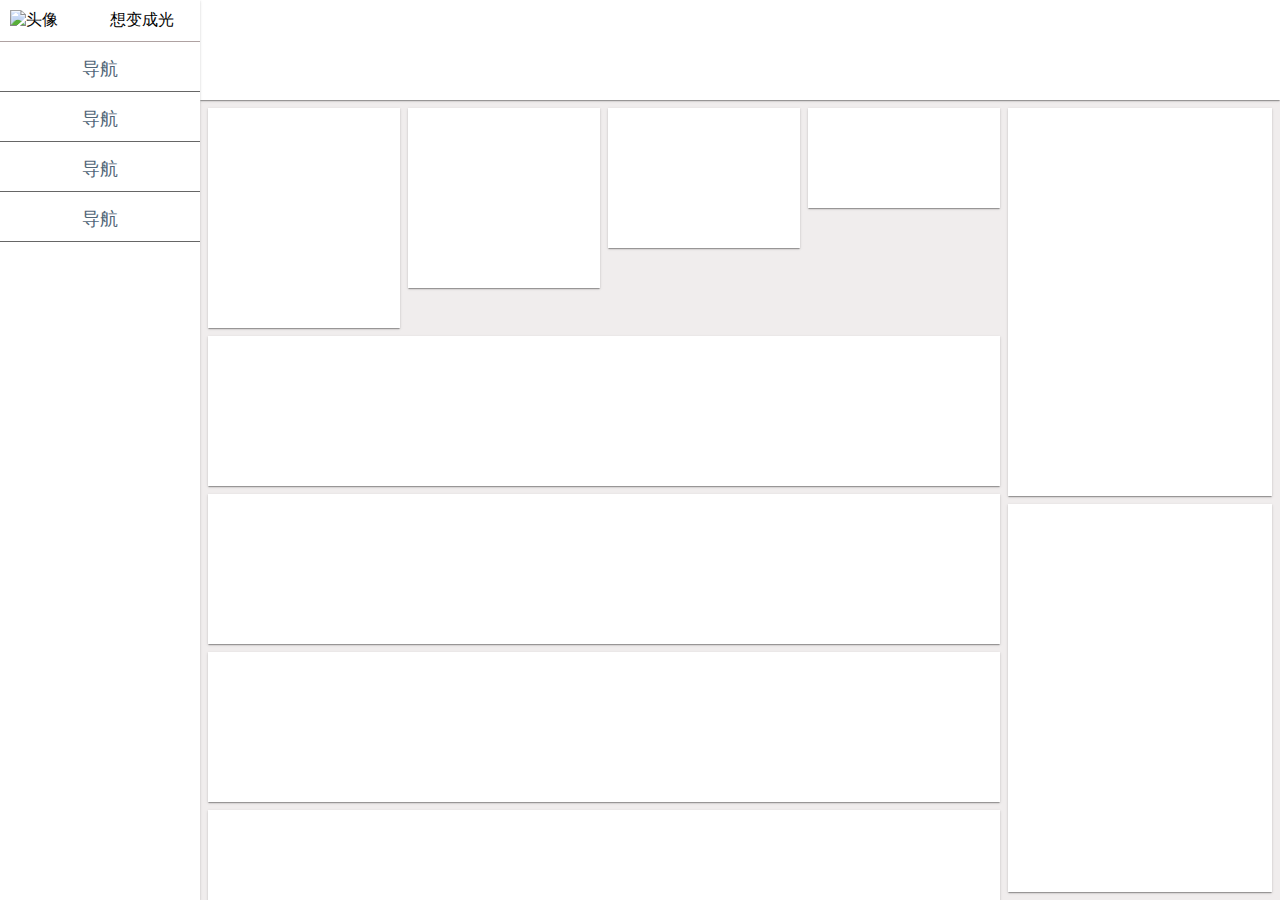
==== flex.html @ 17dc1641 "Add files via upload" ====
<!DOCTYPE html>
<html lang="en">

<head>
    <meta charset="UTF-8">
    <meta http-equiv="X-UA-Compatible" content="IE=edge">
    <meta name="viewport" content="width=device-width, initial-scale=1.0">
    <title>flex</title>
    <style>
        body {
            margin: 0;
            height: 100vh;
            background: rgb(240, 237, 237);

        }

        /*对所有的选择器添加属性边框，方便查看布局*/
        /* * {
            border: 1px solid black;
        } */

        .flex {
            display: flex;
        }

        .baiSe {
            background: white;
        }

        .flex1 {
            flex: 1;
        }

        .column {
            flex-direction: column;
        }

        .mg8 {
            margin: 8px;
        }

        .mgl {
            margin-left: 8px;
        }

        .mgr {
            margin-right: 8px;
        }

        .mgb {
            margin-bottom: 8px;
        }

        .mgt {
            margin-top: 8px;
        }

        .shadow {
            box-shadow: rgb(0 0 0 / 20%) 0px 2px 1px -1px,
                rgb(0 0 0 / 14%) 0px 1px 1px 0px, rgb(0 0 0 / 12%) 0px 1px 3px 0px
        }

        .daohang {
            font-size: 18px;
            text-align: center;
            margin-top: 5px;
            color: rgb(81, 102, 120);
            border-bottom: 1px solid #666;
            padding: 10px;
        }

        @media (max-width: 600px) {
            .cebianlan {
                display: none;
            }

            .content {
                flex-direction: column;
            }

            .data {
                flex-direction: column;
            }
        }
    </style>
</head>

<body class="flex">
    <!--侧边栏-->
    <div class="baiSe shadow cebianlan flex column" style="width:200px;z-index:2">
        <!--头像区+昵称-->
        <div class="flex" style="border-bottom:1px solid rgb(175, 162, 162);padding:10px;align-items: center;">
            <img src="https://img2.baidu.com/it/u=3610603417,1894919087&fm=253&fmt=auto&app=138&f=JPEG?w=667&h=500"
                alt="头像" width="80px">
            <div style="margin-left:20px;">想变成光</div>
        </div>
        <!--导航栏-->
        <div class="flex1">
            <div class="daohang">导航</div>
            <div class="daohang">导航</div>
            <div class="daohang">导航</div>
            <div class="daohang">导航</div>
        </div>
    </div>
    <!--主区域-->
    <div class="flex flex1 column">
        <!--头部栏-->
        <div class="baiSe shadow" style="height:100px;z-index:1"></div>
        <!--内容区-->
        <div class="flex flex1 content" style="overflow:auto">
            <!--左区-->
            <div style="flex:3" class="flex column mg8">
                <!--上片-->
                <div class="flex flex1 data">
                    <div style="height:220px" class="baiSe shadow flex1 mgr"></div>
                    <div style="height:180px" class="baiSe shadow flex1 mgr"></div>
                    <div style="height:140px" class="baiSe shadow flex1 mgr"></div>
                    <div style="height:100px" class="baiSe shadow flex1 "></div>
                </div>
                <!--下片-->
                <div style="flex:3" class="flex column">
                    <div style="height:150px;" class="baiSe shadow mgt"></div>
                    <div style="height:150px;" class="baiSe shadow mgt"></div>
                    <div style="height:150px;" class="baiSe shadow mgt"></div>
                    <div style="height:150px;" class="baiSe shadow mgt"></div>
                    <div style="height:150px;" class="baiSe shadow mgt"></div>
                    <div style="height:150px;" class="baiSe shadow mgt"></div>
                    <div style="height:150px;" class="baiSe shadow mgt"></div>
                    <div style="height:150px;" class="baiSe shadow mgt"></div>

                </div>
            </div>
            <!--右区-->
            <div style="flex:1" class="flex column mgt mgr">
                <div style="flex:1; height:100px" class="baiSe shadow mgb"></div>
                <div style="flex:1; height:300px" class="baiSe shadow mgb"></div>
            </div>
        </div>
    </div>
</body>

</html>
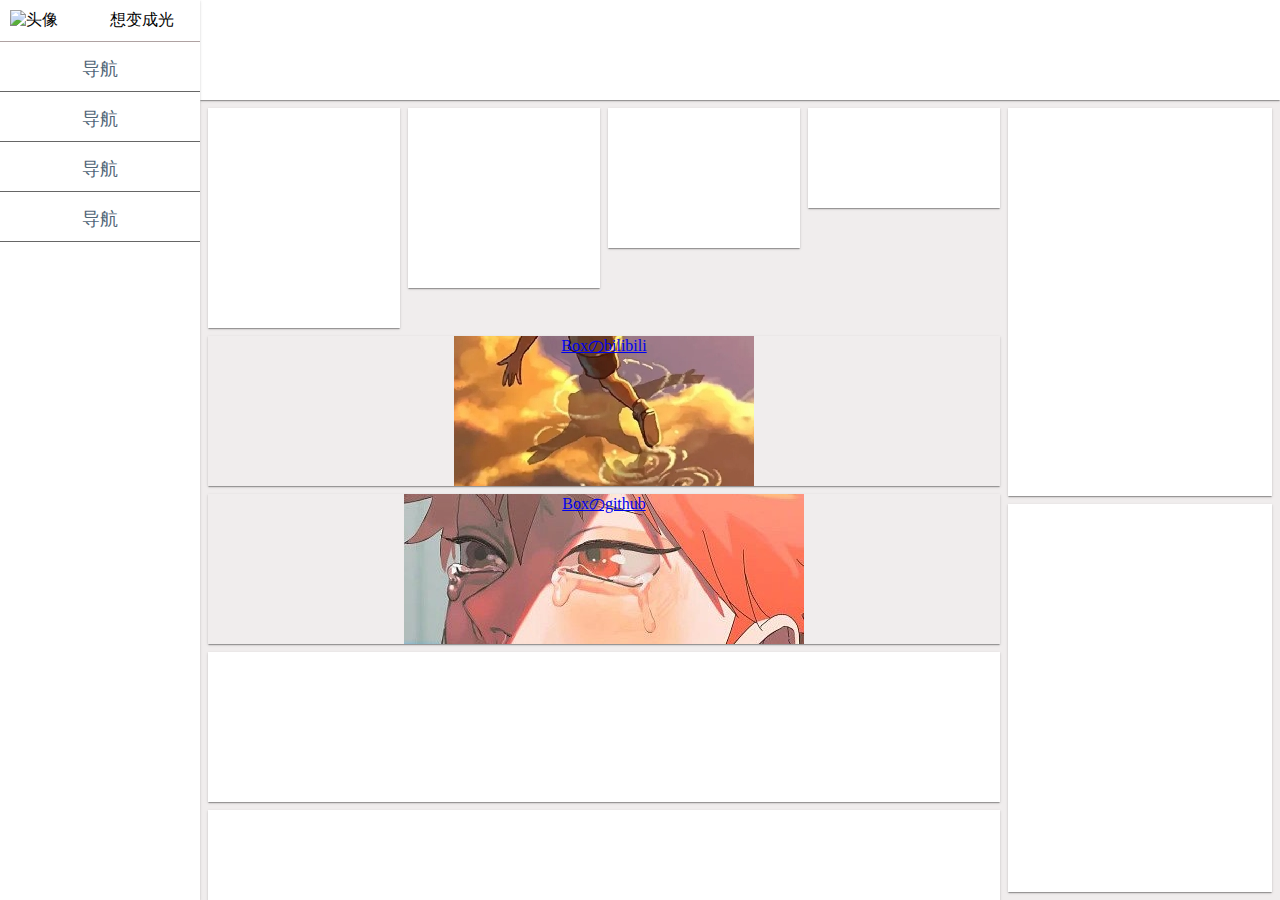
==== commit 0a48d97b: "Update flex.html" ====
--- a/flex.html
+++ b/flex.html
@@ -5,7 +5,7 @@
     <meta charset="UTF-8">
     <meta http-equiv="X-UA-Compatible" content="IE=edge">
     <meta name="viewport" content="width=device-width, initial-scale=1.0">
-    <title>flex</title>
+    <title>Home</title>
     <style>
         body {
             margin: 0;
@@ -119,6 +119,11 @@
                 </div>
                 <!--下片-->
                 <div style="flex:3" class="flex column">
+                    <div style="height:150px;text-align:center;background:url(picture/blbl.jpg) no-repeat bottom center"
+                        class="baiSe shadow mgt"><a
+                            href="https://space.bilibili.com/1759963183?spm_id_from=333.788.0.0">Boxのbilibili</a></div>
+                    <div style="height:150px;text-align:center;background: url(picture/翔阳0.jpg) no-repeat top center;"
+                        class="baiSe shadow mgt"><a href="https://github.com/LittBox">Boxのgithub</a></div>
                     <div style="height:150px;" class="baiSe shadow mgt"></div>
                     <div style="height:150px;" class="baiSe shadow mgt"></div>
                     <div style="height:150px;" class="baiSe shadow mgt"></div>
@@ -139,4 +144,4 @@
     </div>
 </body>
 
-</html>+</html>
